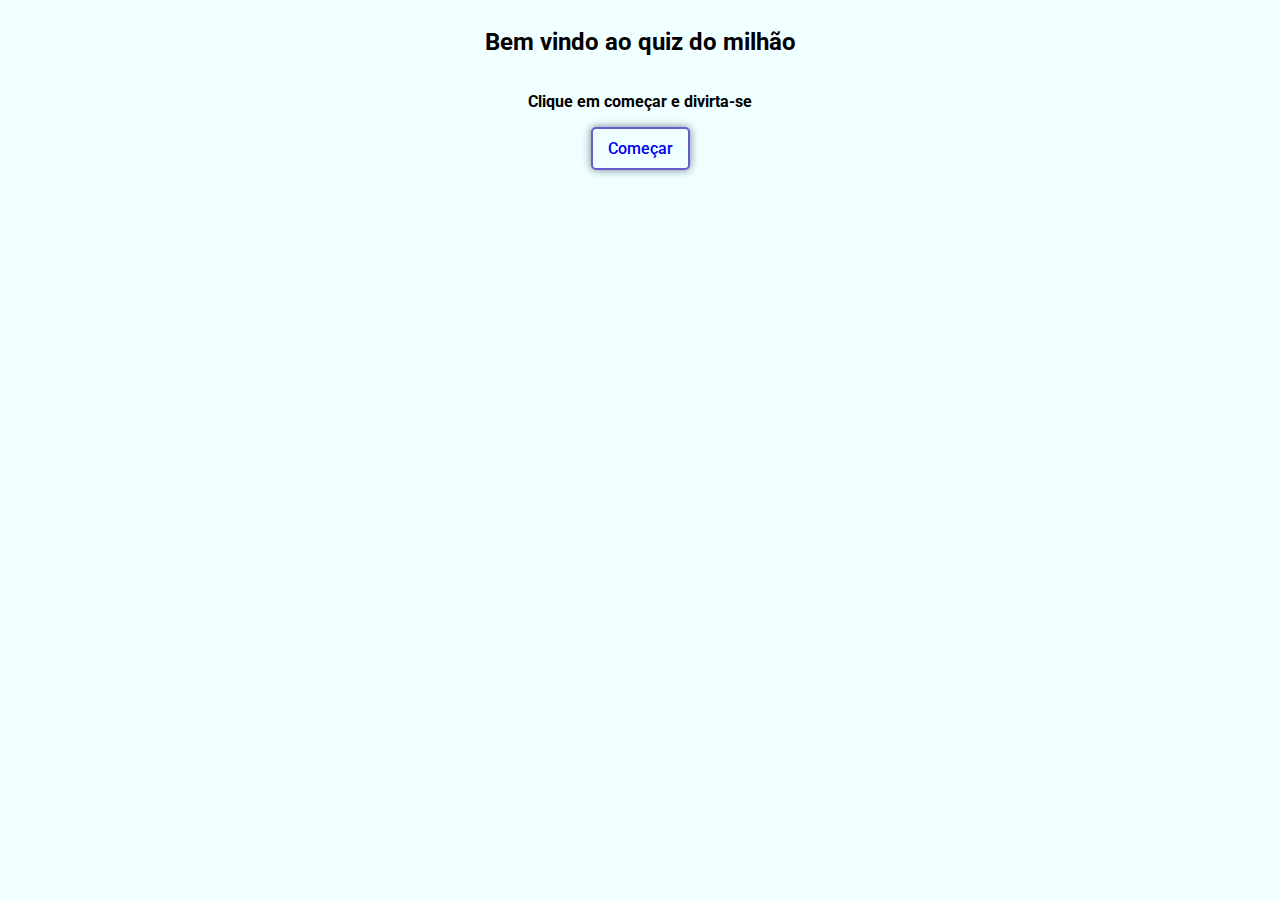
==== index.html @ ee7ef391 "add index page" ====
<!DOCTYPE html>
<html lang="en">

<head>
    <meta charset="UTF-8">
    <meta name="viewport" content="width=device-width, initial-scale=1.0">
    <title>Document</title>
    <link rel="stylesheet" href="css/index.css">
    <link rel="preconnect" href="https://fonts.googleapis.com">
    <link rel="preconnect" href="https://fonts.gstatic.com" crossorigin>
    <link href="https://fonts.googleapis.com/css2?family=Roboto:wght@300&display=swap" rel="stylesheet">
</head>

<body>
    <header>
        <h2>Bem vindo ao quiz do milhão</h2>
    </header>
    <main>
        <h3>Clique em começar e divirta-se</h3>
        <a href="/game.html" id="principalButton">Começar</a>
    </main>
</body>

<script src="js/index.js"></script>

</html>
---- css/index.css ----
body {
    display: flex;
    flex-direction: column;
    justify-content: space-evenly;
    align-items: center;
    font-family: 'Roboto', sans-serif;
    background-color: azure;
}

main {
    display: flex;
    flex-direction: column;
    justify-content: space-evenly;
    align-items: center;
}

h3 {
    font-size: medium;
}

#principalButton {
    padding: 10px 15px 10px 15px;
    background-color:azure;
    border-radius: 5px;
    border-color:slateblue;
    border-style:solid;
    border-width: 2px;
    text-decoration:none;
    font-weight: 500;
    box-shadow: 0px 0px 8px slategray;
}

#principalButton:hover {
    background-color:slateblue;
    color: azure;
}

#principalButton:active {
    box-shadow: 0px 0px 2px slategray;
}
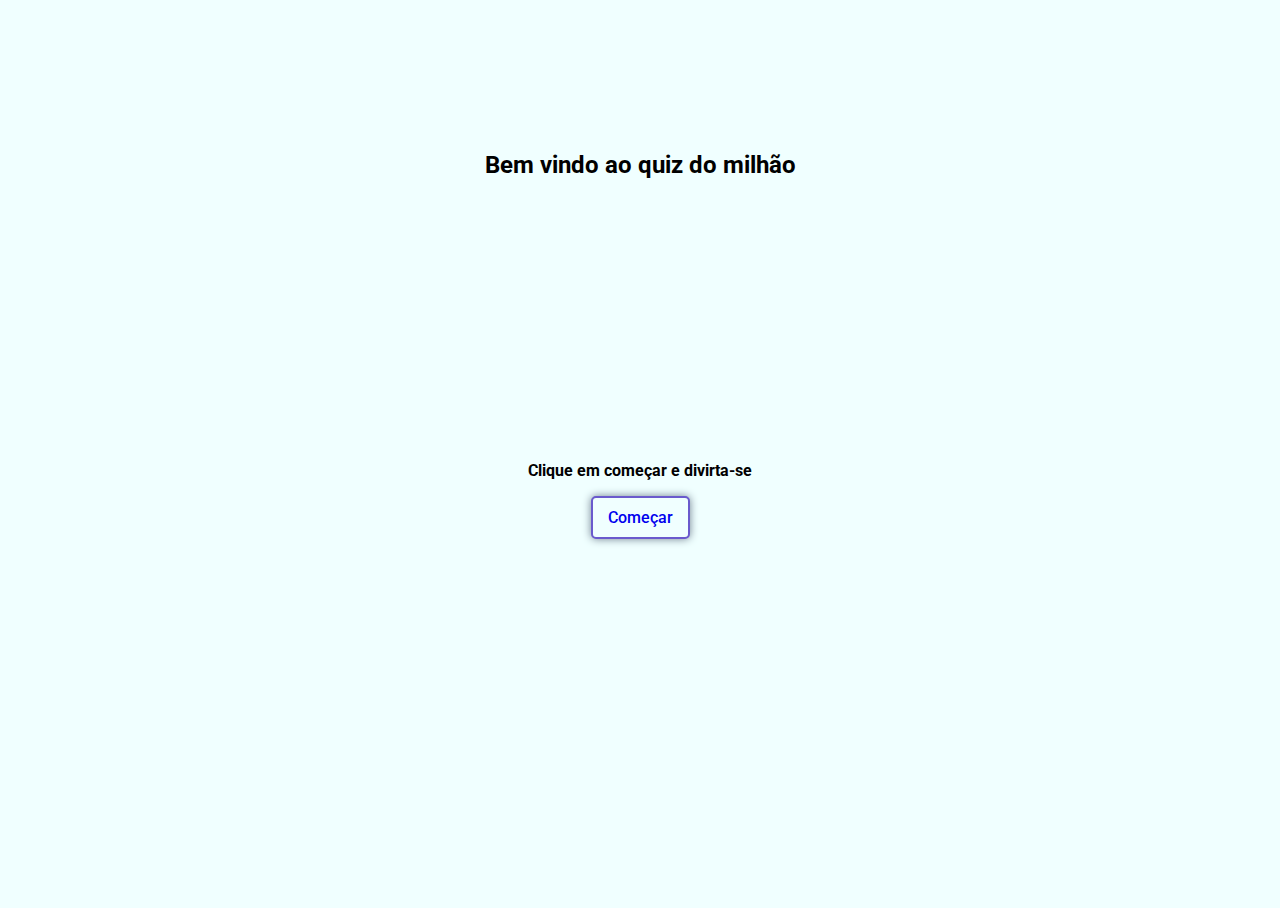
==== commit 366df691: "ordenar elementos da index" ====
--- a/index.html
+++ b/index.html
@@ -19,6 +19,7 @@
         <h3>Clique em começar e divirta-se</h3>
         <a href="/game.html" id="principalButton">Começar</a>
     </main>
+    <div></div>
 </body>
 
 <script src="js/index.js"></script>
--- a/css/index.css
+++ b/css/index.css
@@ -1,10 +1,15 @@
+html {
+    height: 100%;
+}
+
 body {
     display: flex;
     flex-direction: column;
-    justify-content: space-evenly;
+    justify-content: space-around;
     align-items: center;
     font-family: 'Roboto', sans-serif;
     background-color: azure;
+    min-height: 100%;
 }
 
 main {
